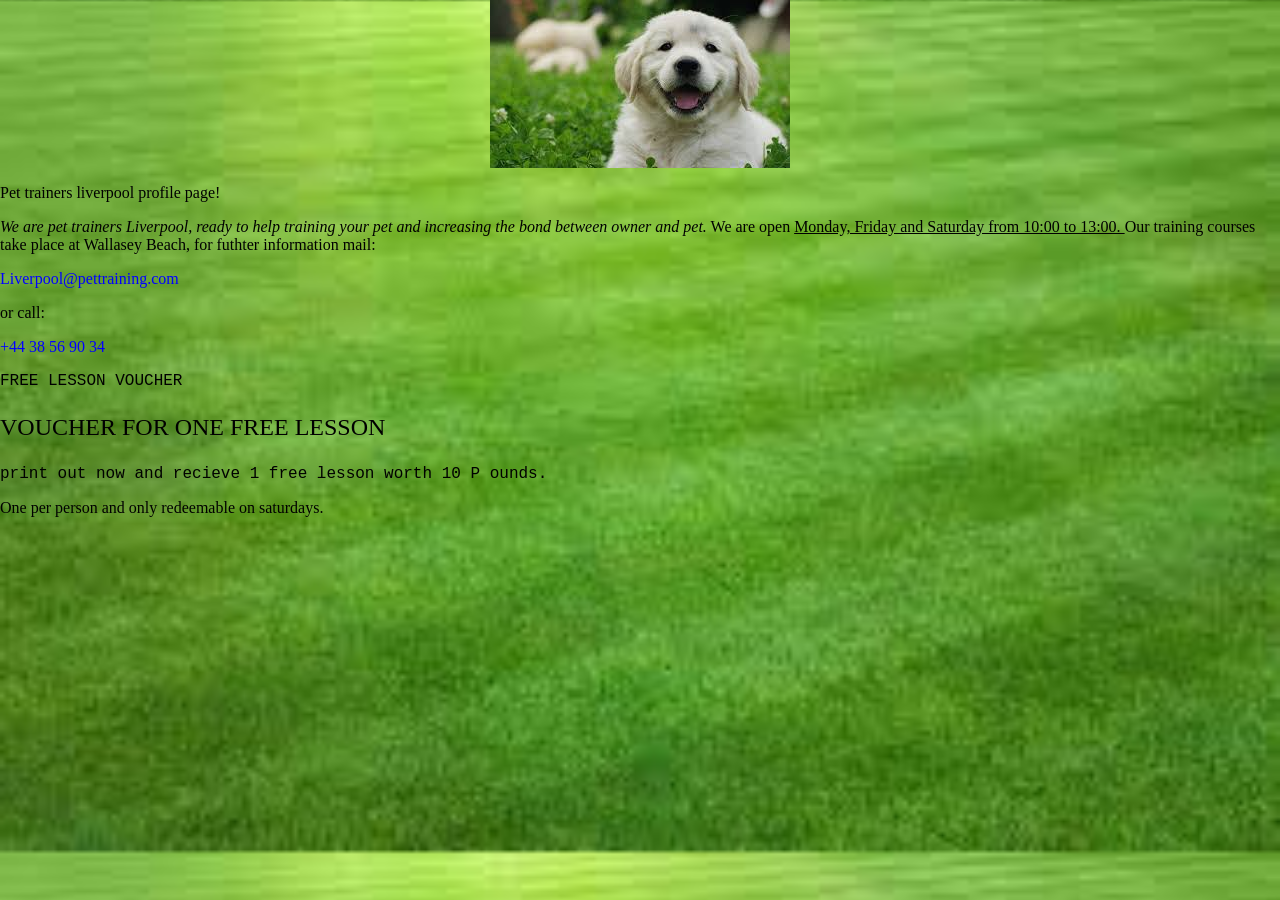
==== jouw project/index.html @ 819cccc6 "informatice_tussenopdracht_1" ====
<!doctype html>
 <html lang="en">
    <head><title>magbook</title> 
        <style>
            body {
                background-image: url([data-uri]);
                background-size: cover;margin: auto;    
                width: auto;
                height: auto;
            }
            
        </style>
    </head>

     <body> 
    <img src="[data-uri]" alt="Pet Training Liverpool graduate" style="display:block; margin:auto;">  
    <p style="font-family: cursive"> Pet trainers liverpool profile page!
    <p style="font-family: cursive"> <i>We are pet trainers Liverpool, ready to help training your pet and increasing the bond between owner and pet.</i> We are open <u>Monday, Friday and Saturday from 10:00 to 13:00. </u>
 Our training courses take place at Wallasey Beach, for futhter information mail: 
     <p style=color:blue> Liverpool@pettraining.com
    <p style="font font-family:Courier"> </p>or call:
    <p style=color:blue> +44 38 56 90 34</p>
   
 <p style="font-family:courier new"> FREE LESSON VOUCHER</p>
 <p style="font-size: x-large"> VOUCHER FOR ONE FREE LESSON</p>
<p style="font-family: courier new"> print out now and recieve 1 free lesson worth 10 P  ounds.</p>
<p style="font-family: courrier new">One per person and only redeemable on saturdays.</p>
     </body>
</html>
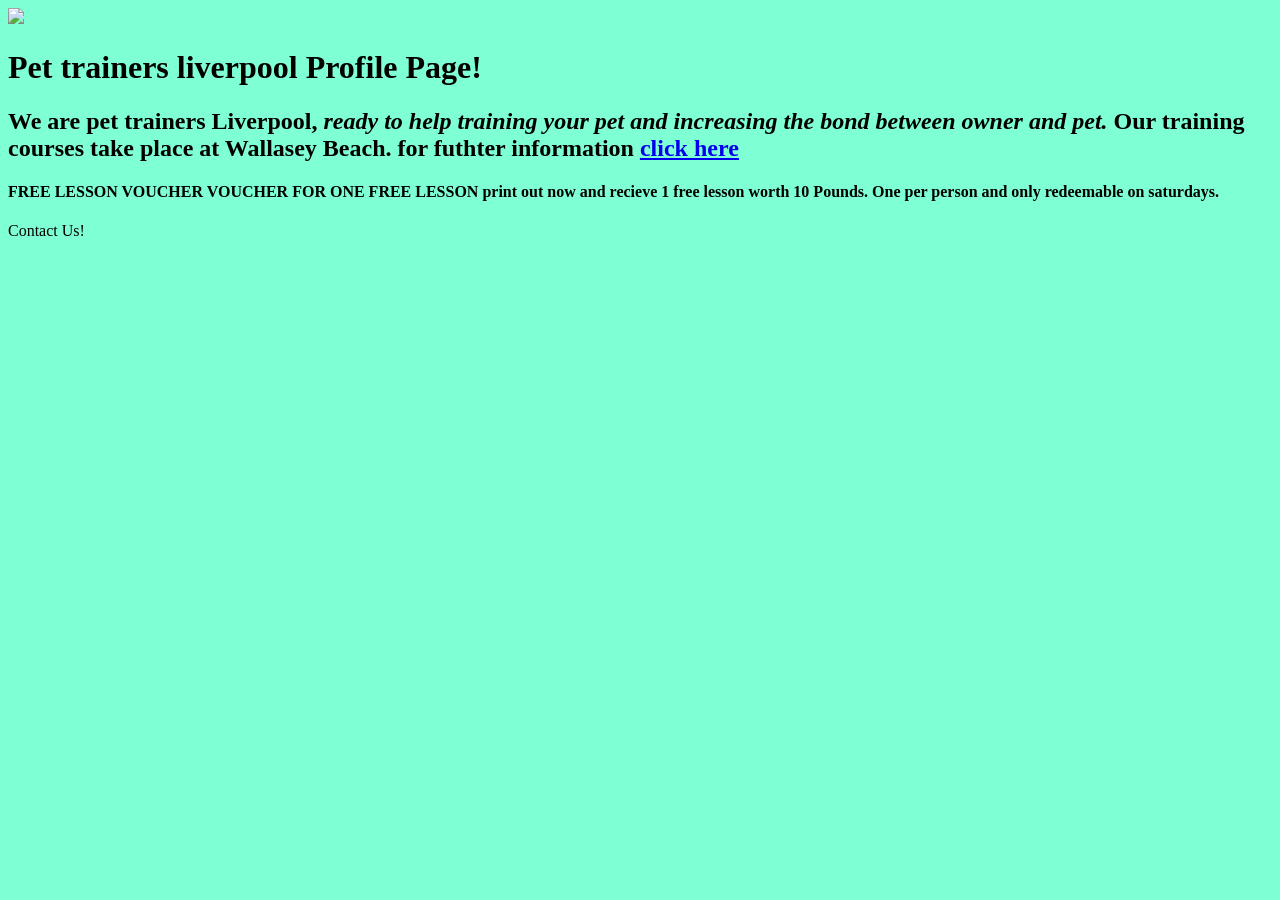
==== commit e99313b8: "Update index.html" ====
--- a/jouw project/index.html
+++ b/jouw project/index.html
@@ -1,29 +1,29 @@
 <!doctype html>
  <html lang="en">
-    <head><title>magbook</title> 
+    <head> <link rel="stylesheet" href="styles.css">
+        <link rel="icon" type="image/x-icon" href="Image's/download(6).png">
+        <title>Homepage Pet trainers liverpool</title> 
+          <link rel="icon" type="image/x-icon" href="Images/tennisbal.png">
         <style>
-            body {
-                background-image: url([data-uri]);
-                background-size: cover;margin: auto;    
-                width: auto;
-                height: auto;
+            body {background-color: aquamarine
+                
+                
             }
             
         </style>
     </head>
 
-     <body> 
-    <img src="[data-uri]" alt="Pet Training Liverpool graduate" style="display:block; margin:auto;">  
-    <p style="font-family: cursive"> Pet trainers liverpool profile page!
-    <p style="font-family: cursive"> <i>We are pet trainers Liverpool, ready to help training your pet and increasing the bond between owner and pet.</i> We are open <u>Monday, Friday and Saturday from 10:00 to 13:00. </u>
- Our training courses take place at Wallasey Beach, for futhter information mail: 
-     <p style=color:blue> Liverpool@pettraining.com
-    <p style="font font-family:Courier"> </p>or call:
-    <p style=color:blue> +44 38 56 90 34</p>
-   
- <p style="font-family:courier new"> FREE LESSON VOUCHER</p>
- <p style="font-size: x-large"> VOUCHER FOR ONE FREE LESSON</p>
-<p style="font-family: courier new"> print out now and recieve 1 free lesson worth 10 P  ounds.</p>
-<p style="font-family: courrier new">One per person and only redeemable on saturdays.</p>
+   <body> 
+    <img src=Images/puppyi.webp>  
+    <header> <h1> Pet trainers liverpool Profile Page! </h1></header>
+     <section> <h2>We are pet trainers Liverpool, <i>ready to help training your pet and increasing the bond between owner and pet.</i>
+       Our training courses take place at Wallasey Beach. 
+       for futhter information <a href="index2.html"> <u> click here</u></a>
+       </h2></section>
+ <footer><h4>FREE LESSON VOUCHER
+ VOUCHER FOR ONE FREE LESSON
+ print out now and recieve 1 free lesson worth 10 Pounds.
+    One per person and only redeemable on saturdays. </h4></footer>
+       <aside> Contact Us!</aside>
      </body>
 </html>
